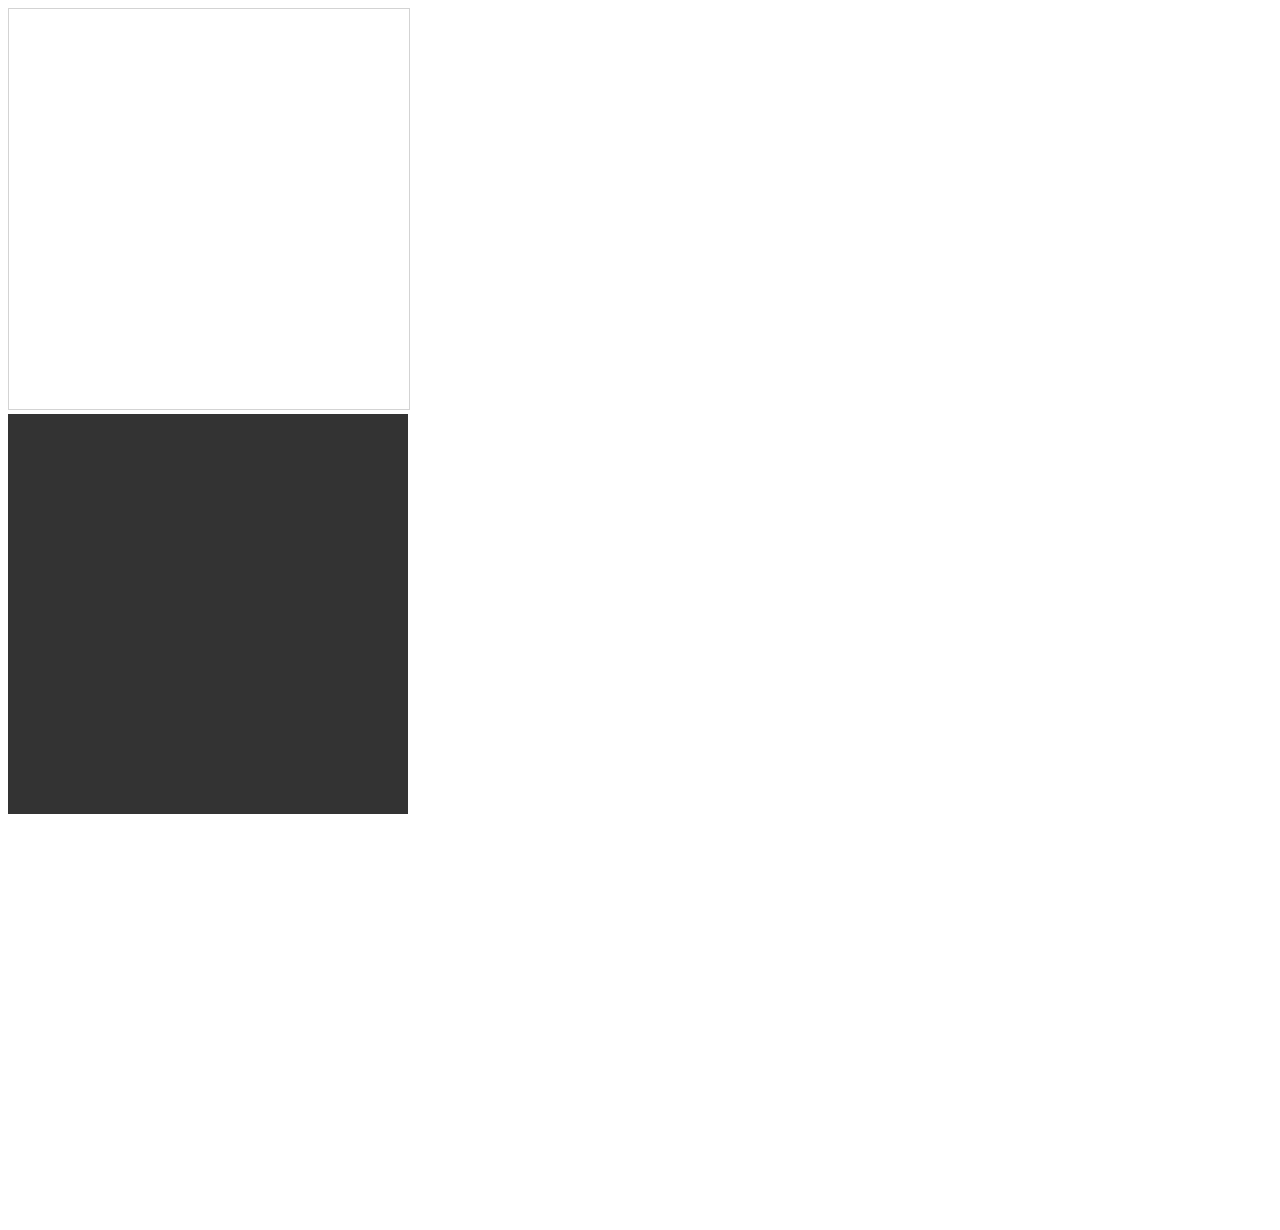
==== Prototype/AppEmulator.html @ 20139810 "Add files via upload" ====
<!DOCTYPE html>
<html>
<link rel="stylesheet" type="text/css" href="css/style.css">
<body>
<script src="js/jquery-1.12.2.min.js"></script>
<script src="http://maps.google.com/maps/api/js?sensor=false&v3&libraries=places"></script>
<script src="js/data.js"></script>

<script src="js/emulator_0.0.1.js"></script>

<script src="js/e2.js"></script>
<script src="js/travelApp.js"></script>


<div id="emulator">
    <div id="AppBox"></div>
    <!--
    <form id="loadApp" name="loadApp">
        <fieldset>
            <legend>Please Select A Game:</legend>
            <select name="selectApp" id="selectApp">
                <option>The Dunedin Travel Guide</option>
            </select>

            <button type="submit" id="selectApp">Select</button><button type="button" id="clear">Clear</button>
        </fieldset>
    </form>
    -->
    </div>
    <div id="relative">
    <canvas id="myCanvas" width="400" height="400" style="border:1px solid #d3d3d3;">
        Your browser does not support the HTML5 canvas tag.</canvas>
    <div class="maps" id="googleMap"></div>
    <canvas class="clock" id="canvas_clock" width="400" height="400" style="background-color:#333"></canvas>
    <canvas class="m1" id="main_menu" width="400" height="400" ></canvas>
    <canvas class="m2" id="food_menu" width="400" height="400" ></canvas>
    <canvas class="m3" id="entertain_menu" width="400" height="400" ></canvas>
    </div>
    <div class="app">


    </div>
</body>
</html>
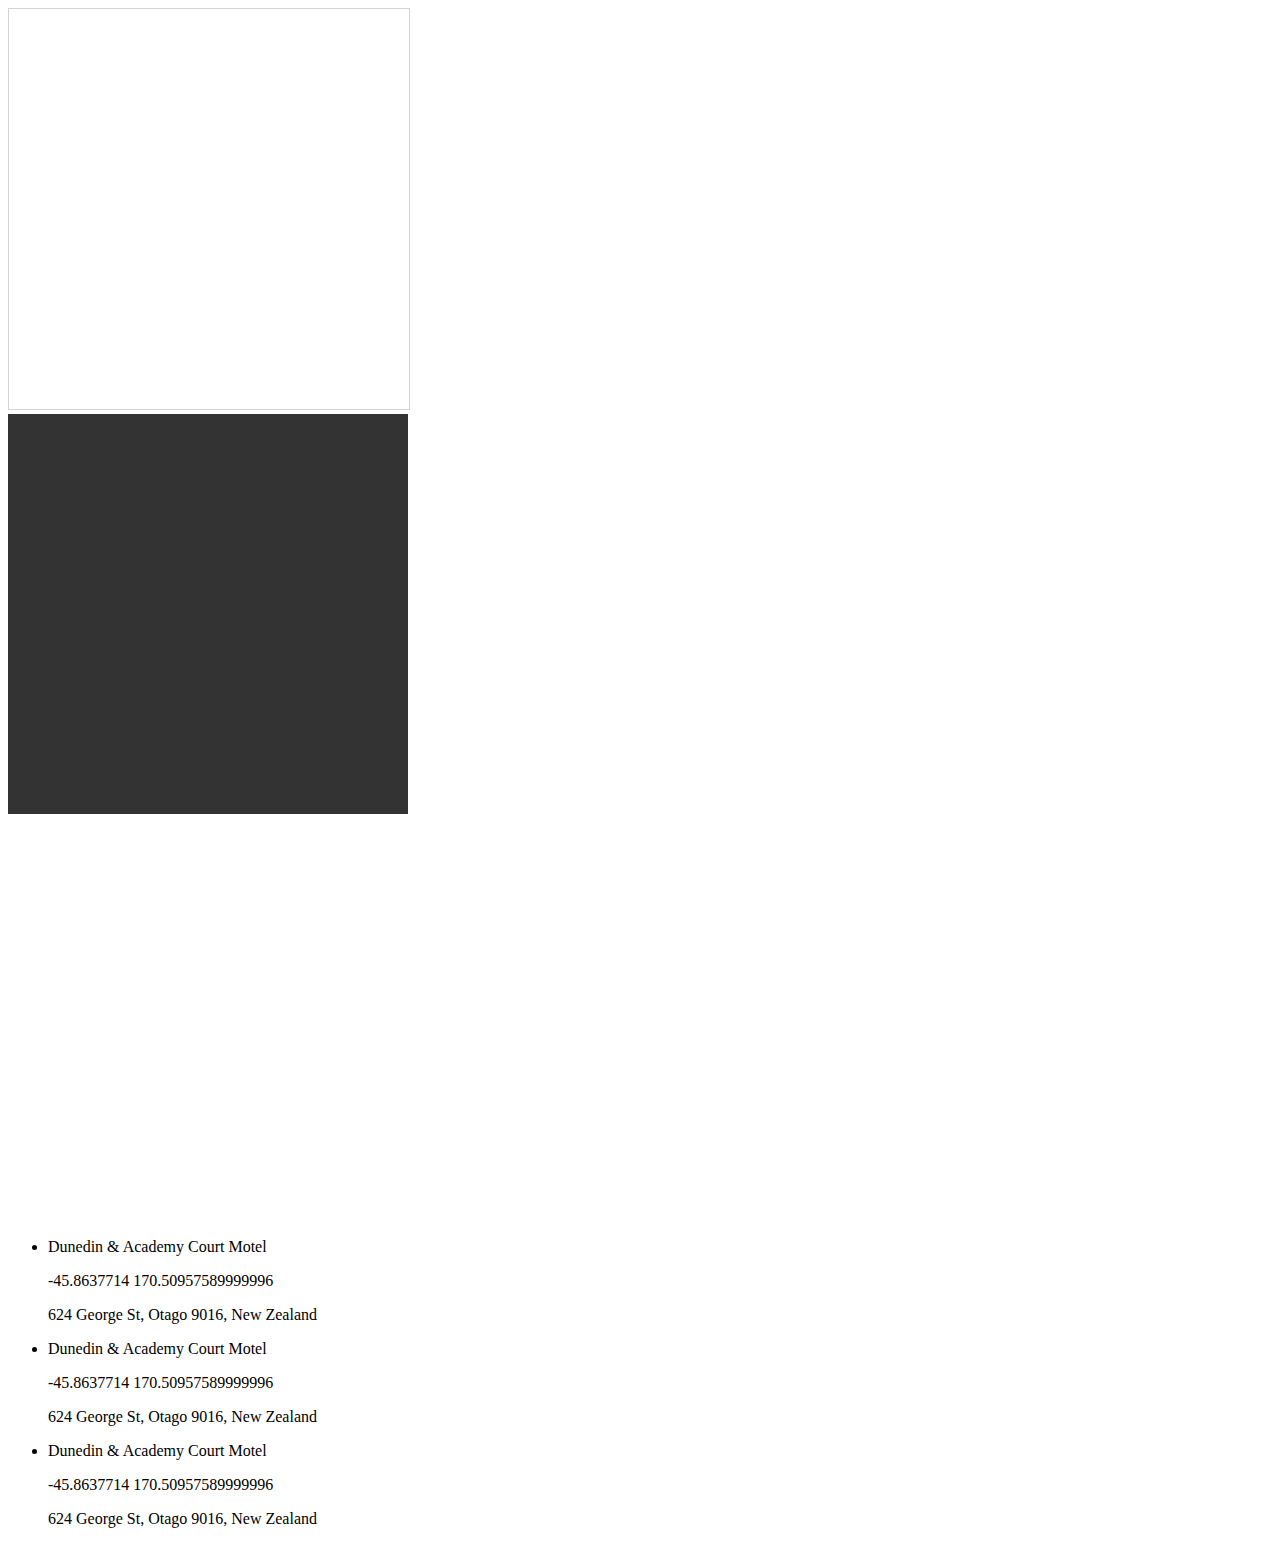
==== commit e1314018: "create database in js" ====
--- a/Prototype/AppEmulator.html
+++ b/Prototype/AppEmulator.html
@@ -4,7 +4,7 @@
 <body>
 <script src="js/jquery-1.12.2.min.js"></script>
 <script src="http://maps.google.com/maps/api/js?sensor=false&v3&libraries=places"></script>
-<script src="js/data.js"></script>
+
 
 <script src="js/emulator_0.0.1.js"></script>
 
@@ -26,19 +26,44 @@
         </fieldset>
     </form>
     -->
-    </div>
-    <div id="relative">
+</div>
+<div id="relative">
     <canvas id="myCanvas" width="400" height="400" style="border:1px solid #d3d3d3;">
-        Your browser does not support the HTML5 canvas tag.</canvas>
+        Your browser does not support the HTML5 canvas tag.
+    </canvas>
     <div class="maps" id="googleMap"></div>
     <canvas class="clock" id="canvas_clock" width="400" height="400" style="background-color:#333"></canvas>
-    <canvas class="m1" id="main_menu" width="400" height="400" ></canvas>
-    <canvas class="m2" id="food_menu" width="400" height="400" ></canvas>
-    <canvas class="m3" id="entertain_menu" width="400" height="400" ></canvas>
-    </div>
-    <div class="app">
+    <canvas class="m1" id="main_menu" width="400" height="400"></canvas>
+    <canvas class="m2" id="food_menu" width="400" height="400"></canvas>
+    <canvas class="m3" id="entertain_menu" width="400" height="400"></canvas>
+</div>
+<div class="app">
+</div>
+<div class = "data">
+    <div id = "accommodation">
+        <ul id ="1km">
+            <li>
+                <p id="name">Dunedin & Academy Court Motel</p>
+                <p id="geo">-45.8637714 170.50957589999996</p>
+                <p id="addr">624 George St, Otago 9016, New Zealand</p>
+            </li>
+            <li>
+                <p id="name">Dunedin & Academy Court Motel</p>
+                <p id="geo">-45.8637714 170.50957589999996</p>
+                <p id="addr">624 George St, Otago 9016, New Zealand</p>
+            </li>
+            <li>
+                <p id="name">Dunedin & Academy Court Motel</p>
+                <p id="geo">-45.8637714 170.50957589999996</p>
+                <p id="addr">624 George St, Otago 9016, New Zealand</p>
+            </li>
+        </ul>
 
 
+        <div id ="5km"></div>
+        <div id ="20km"></div>
     </div>
+
+</div>
 </body>
 </html>
